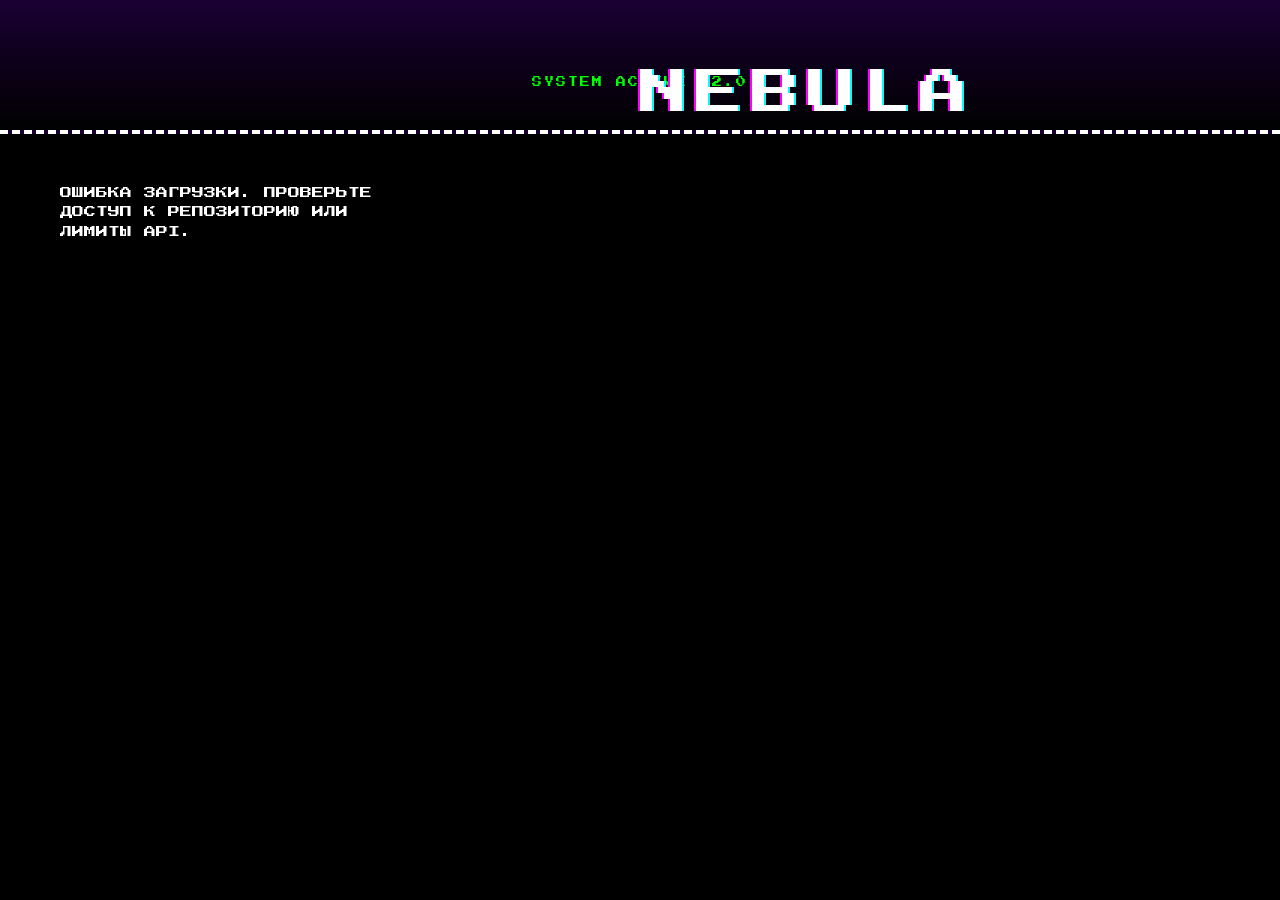
==== index.html @ 45affe9d "load`" ====
<!DOCTYPE html>
<html lang="ru">
<head>
    <meta charset="UTF-8">
    <meta name="viewport" content="width=device-width, initial-scale=1.0">
    <title>Nebula Video</title>
    <link rel="icon" href="data:image/svg+xml,<svg xmlns='http://www.w3.org/2000/svg' viewBox='0 0 100 100'><circle cx='50' cy='50' r='40' fill='none' stroke='white' stroke-width='5'/><path d='M40 35l25 15-25 15z' fill='white'/></svg>">
    <link rel="stylesheet" href="style.css">
    <link rel="preconnect" href="https://fonts.googleapis.com">
<link rel="preconnect" href="https://fonts.googleapis.com">
<link rel="preconnect" href="https://fonts.gstatic.com" crossorigin>
<link href="https://fonts.googleapis.com/css2?family=Press+Start+2P&display=swap" rel="stylesheet">
</head>
<body>
    <header class="main-header" onclick="window.location.href='index.html'">
        <div class="logo-wrapper">
    <div class="pixel-logo">
        <span class="logo-layer">NEBULA</span>
        <span class="logo-layer">NEBULA</span>
        <span class="logo-layer">NEBULA</span>
    </div>
    <div class="logo-sub">SYSTEM ACTIVE v2.0</div>
</div>
    </header>

    <main id="app">
        </main>
        
    <script src="script.js"></script>
</body>
</html>
---- style.css ----
:root {
    --pixel-bg: #000000;
    --pixel-border: #ffffff;
    --pixel-accent: #00ff00;
    --pixel-glitch-1: #ff00ff;
    --pixel-glitch-2: #00ffff; 
    --pixel-text: #ffffff;
}

* {
    box-sizing: border-box;
}

body {
    background-color: var(--pixel-bg);
    color: var(--pixel-text);
    font-family: 'Press Start 2P', cursive;
    text-transform: uppercase;
    line-height: 1.6;
    font-size: 12px;
    margin: 0;
    padding: 0;
    overflow-x: hidden;
}

h1 {
    color: var(--pixel-accent);
    text-shadow: 4px 4px 0px #000;
    font-size: 18px;
    text-align: center;
}

.logo-wrapper {
    padding: 40px 0;
    text-align: center;
    background: linear-gradient(to bottom, #1a0033 0%, #000 100%);
    border-bottom: 4px dashed var(--pixel-border);
    margin-bottom: 30px;
}

.pixel-logo {
    position: relative;
    font-size: 48px;
    display: inline-block;
    color: #fff;
    letter-spacing: 8px;
    animation: glitch 1s infinite;
}

.logo-layer {
    position: absolute;
    top: 0; left: 0;
    width: 100%; height: 100%;
}

.logo-layer:nth-child(1) {
    color: var(--pixel-glitch-1);
    left: -2px;
    animation: glitch-anim 2s infinite linear alternate-reverse;
    text-shadow: 2px 0 0 var(--pixel-glitch-1);
}

.logo-layer:nth-child(2) {
    color: var(--pixel-glitch-2);
    left: 2px;
    animation: glitch-anim 3s infinite linear alternate-reverse;
    text-shadow: -2px 0 0 var(--pixel-glitch-2);
}

.logo-sub {
    margin-top: 15px;
    font-size: 10px;
    color: var(--pixel-accent);
    letter-spacing: 2px;
    animation: blink 0.8s infinite;
}

.video-grid {
    display: grid;
    grid-template-columns: repeat(auto-fill, minmax(280px, 1fr));
    gap: 30px;
    padding: 20px;
    max-width: 1200px;
    margin: 0 auto;
}

.glass {
    background: var(--pixel-bg);
    border: 4px solid var(--pixel-border);
    box-shadow: 
        inset -4px -4px 0px 0px #555,
        4px 4px 0px 0px #000;
    padding: 0;
    overflow: hidden;
}

.video-card {
    transition: transform 0.1s;
    cursor: pointer;
    image-rendering: pixelated;
}

.video-card:hover {
    border-color: var(--pixel-accent);
    transform: translateY(-5px);
}

.video-card p {
    padding: 0 15px;
    font-size: 10px;
}

.video-card small {
    padding: 0 15px 15px 15px;
    display: block;
    color: var(--pixel-accent);
}

.thumbnail {
    width: 100%;
    aspect-ratio: 16/9;
    background: #000;
    object-fit: cover;
    border-bottom: 4px solid var(--pixel-border);
    display: block;
}

.player-container {
    max-width: 900px;
    margin: 20px auto;
    width: 90%;
    padding-bottom: 40px;
}

video {
    width: 100%;
    border: 4px solid var(--pixel-border);
    background: #000;
    image-rendering: auto;
}

.controls {
    margin-top: 25px;
    display: flex;
    gap: 20px;
    flex-wrap: wrap;
    justify-content: center;
}

.btn {
    font-family: 'Press Start 2P', cursive;
    background: #222;
    border: 4px solid var(--pixel-border);
    color: white;
    padding: 12px 20px;
    cursor: pointer;
    box-shadow: 4px 4px 0px #000;
    position: relative;
    text-decoration: none;
    display: inline-block;
    font-size: 10px;
}

.btn:active {
    box-shadow: 0px 0px 0px #000;
    top: 4px;
    left: 4px;
}

@keyframes glitch-anim {
    0% { clip-path: inset(10% 0 30% 0); }
    20% { clip-path: inset(60% 0 10% 0); }
    40% { clip-path: inset(40% 0 50% 0); }
    60% { clip-path: inset(80% 0 5% 0); }
    80% { clip-path: inset(15% 0 70% 0); }
    100% { clip-path: inset(50% 0 20% 0); }
}

@keyframes blink {
    0%, 100% { opacity: 1; }
    50% { opacity: 0; }
}

@keyframes glitch {
    0% { transform: skew(0deg); }
    20% { transform: skew(-2deg); }
    40% { transform: skew(2deg); }
    60% { transform: skew(-1deg); }
    100% { transform: skew(0deg); }
}

@media (max-width: 768px) {
    .pixel-logo {
        font-size: 22px;
        letter-spacing: 4px;
    }

    .logo-wrapper {
        padding: 25px 10px;
    }

    .video-grid {
        grid-template-columns: 1fr;
        gap: 20px;
        padding: 15px;
    }

    h1 {
        font-size: 14px;
    }

    .btn {
        width: 100%;
        text-align: center;
        font-size: 9px;
    }

    .video-card:hover {
        transform: none;
    }

    .player-container {
        width: 95%;
    }
}
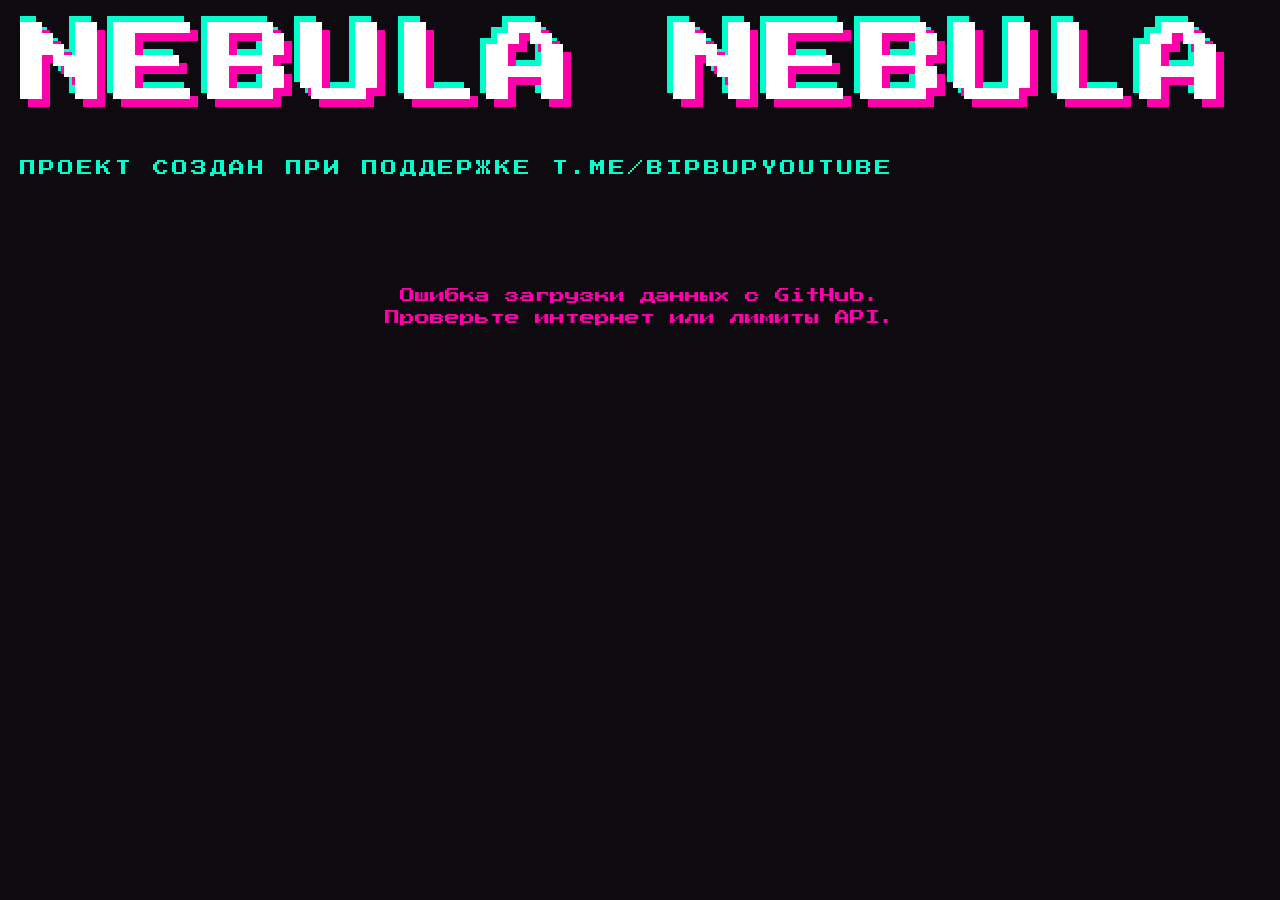
==== commit f501c380: "upd" ====
--- a/index.html
+++ b/index.html
@@ -12,14 +12,26 @@
 <link href="https://fonts.googleapis.com/css2?family=Press+Start+2P&display=swap" rel="stylesheet">
 </head>
 <body>
+    <!-- Yandex.Metrika counter -->
+    <script type="text/javascript">
+        (function(m,e,t,r,i,k,a){
+            m[i]=m[i]||function(){(m[i].a=m[i].a||[]).push(arguments)};
+            m[i].l=1*new Date();
+            for (var j = 0; j < document.scripts.length; j++) {if (document.scripts[j].src === r) { return; }}
+            k=e.createElement(t),a=e.getElementsByTagName(t)[0],k.async=1,k.src=r,a.parentNode.insertBefore(k,a)
+        })(window, document,'script','https://mc.yandex.ru/metrika/tag.js?id=108282959', 'ym');
+
+        ym(108282959, 'init', {ssr:true, webvisor:true, clickmap:true, ecommerce:"dataLayer", referrer: document.referrer, url: location.href, accurateTrackBounce:true, trackLinks:true});
+    </script>
+    <noscript><div><img src="https://mc.yandex.ru/watch/108282959" style="position:absolute; left:-9999px;" alt="" /></div></noscript>
+    <!-- /Yandex.Metrika counter -->
     <header class="main-header" onclick="window.location.href='index.html'">
         <div class="logo-wrapper">
     <div class="pixel-logo">
         <span class="logo-layer">NEBULA</span>
         <span class="logo-layer">NEBULA</span>
-        <span class="logo-layer">NEBULA</span>
     </div>
-    <div class="logo-sub">SYSTEM ACTIVE v2.0</div>
+    <div class="logo-sub">ПРОЕКТ СОЗДАН ПРИ ПОДДЕРЖКЕ t.me/bipbupyoutube</div>
 </div>
     </header>
 
--- a/style.css
+++ b/style.css
@@ -1,10 +1,11 @@
 :root {
-    --pixel-bg: #000000;
-    --pixel-border: #ffffff;
-    --pixel-accent: #00ff00;
-    --pixel-glitch-1: #ff00ff;
-    --pixel-glitch-2: #00ffff; 
-    --pixel-text: #ffffff;
+    --bg: #0d0b0f;
+    --surface: #1c1821;
+    --border-heavy: #ffffff;
+    --accent-primary: #ff00aa;
+    --accent-secondary: #00ffcc;
+    --text: #f8f8f8;
+    --text-muted: #b0a8c0;
 }
 
 * {
@@ -12,214 +13,329 @@
 }
 
 body {
-    background-color: var(--pixel-bg);
-    color: var(--pixel-text);
-    font-family: 'Press Start 2P', cursive;
-    text-transform: uppercase;
-    line-height: 1.6;
-    font-size: 12px;
+    background-color: var(--bg);
+    color: var(--text);
+    font-family: 'Press Start 2P', system-ui, sans-serif;
+    line-height: 1.5;
+    font-size: 15px;
     margin: 0;
     padding: 0;
     overflow-x: hidden;
+    text-rendering: optimizeLegibility;
 }
 
 h1 {
-    color: var(--pixel-accent);
-    text-shadow: 4px 4px 0px #000;
-    font-size: 18px;
-    text-align: center;
+    color: var(--accent-primary);
+    font-size: clamp(2.4rem, 1vw, 4.2rem);
+    text-align: center;
+    letter-spacing: -0.03em;
+    text-transform: uppercase;
+    margin: 0;
+    text-shadow: 
+        6px 6px 0 var(--accent-secondary),
+        -3px -3px 0 var(--accent-primary);
+    word-break: break-word;
+    overflow-wrap: break-word;
+}
+
+.player-container h1 {
+    margin: 30px 20px 20px;
+    text-align: center;
+    font-size: clamp(1.5rem, 4.5vw, 2.4rem);
+    color: var(--accent-primary);
+    text-shadow: 
+        6px 6px 0 var(--accent-secondary),
+        -3px -3px 0 var(--accent-primary);
+    word-break: break-word;
+    overflow-wrap: break-word;
+    line-height: 1.3;
+    padding: 0 15px;
+}
+
+.player-container .glass > * {
+    max-width: 100%;
+}
+
+.header {
+    padding: 6rem 1.5rem 4rem;
+    text-align: center;
+    background: var(--surface);
+    border-bottom: 8px solid var(--border-heavy);
+    position: relative;
+    max-width: 100%;
+}
+
+.header::after {
+    content: '';
+    position: absolute;
+    bottom: -4px;
+    left: 0;
+    right: 0;
+    height: 8px;
+    background: linear-gradient(to right, var(--accent-primary), var(--accent-secondary));
 }
 
 .logo-wrapper {
-    padding: 40px 0;
-    text-align: center;
-    background: linear-gradient(to bottom, #1a0033 0%, #000 100%);
-    border-bottom: 4px dashed var(--pixel-border);
-    margin-bottom: 30px;
+    display: inline-block;
+    position: relative;
+    max-width: 100%;
+    padding: 0 20px;
 }
 
 .pixel-logo {
-    position: relative;
-    font-size: 48px;
-    display: inline-block;
-    color: #fff;
-    letter-spacing: 8px;
-    animation: glitch 1s infinite;
-}
-
-.logo-layer {
-    position: absolute;
-    top: 0; left: 0;
-    width: 100%; height: 100%;
-}
-
-.logo-layer:nth-child(1) {
-    color: var(--pixel-glitch-1);
-    left: -2px;
-    animation: glitch-anim 2s infinite linear alternate-reverse;
-    text-shadow: 2px 0 0 var(--pixel-glitch-1);
-}
-
-.logo-layer:nth-child(2) {
-    color: var(--pixel-glitch-2);
-    left: 2px;
-    animation: glitch-anim 3s infinite linear alternate-reverse;
-    text-shadow: -2px 0 0 var(--pixel-glitch-2);
+    font-size: clamp(2.8rem, 8vw, 5.5rem);
+    letter-spacing: 0.06em;
+    color: #ffffff;
+    text-shadow: 
+        8px 8px 0 var(--accent-primary),
+        -6px -6px 0 var(--accent-secondary);
+    transition: transform 0.2s linear;
+    display: block;
+    white-space: nowrap;
+    overflow: hidden;
+    text-overflow: ellipsis;
+}
+
+.logo-wrapper:hover .pixel-logo {
+    transform: rotate(-3deg) scale(1.05);
 }
 
 .logo-sub {
-    margin-top: 15px;
-    font-size: 10px;
-    color: var(--pixel-accent);
-    letter-spacing: 2px;
-    animation: blink 0.8s infinite;
+    margin-top: 1.5rem;
+    font-size: clamp(0.85rem, 2.5vw, 1rem);
+    color: var(--accent-secondary);
+    letter-spacing: 3px;
+    text-transform: uppercase;
+    max-width: 100%;
+    overflow-wrap: break-word;
 }
 
 .video-grid {
     display: grid;
-    grid-template-columns: repeat(auto-fill, minmax(280px, 1fr));
-    gap: 30px;
-    padding: 20px;
-    max-width: 1200px;
+    grid-template-columns: repeat(auto-fill, minmax(300px, 1fr));
+    gap: 2rem;
+    padding: 4rem 1.5rem;
+    max-width: 1400px;
     margin: 0 auto;
 }
 
 .glass {
-    background: var(--pixel-bg);
-    border: 4px solid var(--pixel-border);
-    box-shadow: 
-        inset -4px -4px 0px 0px #555,
-        4px 4px 0px 0px #000;
+    background: var(--surface);
+    border: 6px solid var(--border-heavy);
     padding: 0;
     overflow: hidden;
+    box-shadow: 8px 8px 0 #000;
+}
+
+.glass:hover {
+    transform: translate(-6px, -6px);
+    box-shadow: 14px 14px 0 var(--accent-primary);
+    border-color: var(--accent-secondary);
+}
+
+.controls {
+    margin-top: 10px;
+    padding: 0 25px 30px;
+    display: flex;
+    flex-wrap: wrap;
+    gap: 20px;
+    justify-content: center;     
+    align-items: center;
 }
 
 .video-card {
-    transition: transform 0.1s;
     cursor: pointer;
-    image-rendering: pixelated;
-}
-
-.video-card:hover {
-    border-color: var(--pixel-accent);
-    transform: translateY(-5px);
-}
-
-.video-card p {
-    padding: 0 15px;
-    font-size: 10px;
-}
-
-.video-card small {
-    padding: 0 15px 15px 15px;
-    display: block;
-    color: var(--pixel-accent);
+    height: 100%;
+    display: flex;
+    flex-direction: column;
+}
+
+.thumbnail-container {
+    position: relative;
+    width: 100%;
+    aspect-ratio: 16 / 9;
+    overflow: hidden;
+    border-bottom: 6px solid var(--border-heavy);
+    background: #0a0a0a;
+    display: flex;
+    align-items: center;
+    justify-content: center;
 }
 
 .thumbnail {
     width: 100%;
-    aspect-ratio: 16/9;
-    background: #000;
+    height: 100%;
     object-fit: cover;
-    border-bottom: 4px solid var(--pixel-border);
+    image-rendering: pixelated;
+    transition: transform 0.3s ease;
+    display: none;
+}
+
+.thumbnail-video {
+    width: 100%;
+    height: 100%;
+    object-fit: cover;
+    pointer-events: none;
+}
+
+.thumbnail-loading {
+    color: var(--accent-secondary);
+    font-size: 11px;
+    text-align: center;
+    text-shadow: 0 0 8px currentColor;
+    animation: blink 1.2s infinite;
+    letter-spacing: 1px;
+}
+
+.thumbnail-error {
+    color: var(--accent-primary);
+    font-size: 10px;
+    text-align: center;
+    padding: 10px;
+    text-shadow: 0 0 6px currentColor;
+}
+
+@keyframes blink {
+    0%, 100% { opacity: 1; }
+    50% { opacity: 0.4; }
+}
+
+.video-card:hover .thumbnail,
+.video-card:hover .thumbnail-video {
+    transform: scale(1.08);
+}
+
+.video-card p {
+    padding: 1.5rem 1.5rem 0.75rem;
+    font-size: 1.05rem;
+    margin: 0;
+    font-weight: bold;
+    text-transform: uppercase;
+    word-break: break-word;
+    overflow-wrap: break-word;
+}
+
+.video-card small {
+    padding: 0 1.5rem 1.5rem;
+    color: var(--accent-primary);
+    font-size: 0.85rem;
+}
+
+.player-container {
+    max-width: 1000px;
+    margin: 4rem auto;
+    padding: 0 1.5rem 5rem;
+}
+
+.player-container .back-btn {
     display: block;
-}
-
-.player-container {
-    max-width: 900px;
-    margin: 20px auto;
-    width: 90%;
-    padding-bottom: 40px;
+    margin: 35px auto 0;
+    background: transparent;
+    color: var(--text);
+    border: 6px solid rgba(255, 255, 255, 0.35);
+    padding: 16px 32px;
+    min-width: 260px;
+    font-size: 0.95rem;
+    text-transform: uppercase;
+    letter-spacing: 2px;
+    box-shadow: 6px 6px 0 #000;
+    transition: all 0.12s linear;
+}
+
+.player-container .back-btn:active {
+    transform: translate(3px, 3px);
+    box-shadow: 2px 2px 0 #000;
+}
+
+.player-container .back-btn:hover {
+    border-color: var(--accent-secondary);
+    color: var(--accent-secondary);
+    transform: translate(-3px, -3px);
 }
 
 video {
     width: 100%;
-    border: 4px solid var(--pixel-border);
+    border: 8px solid var(--border-heavy);
     background: #000;
-    image-rendering: auto;
-}
-
-.controls {
-    margin-top: 25px;
-    display: flex;
-    gap: 20px;
-    flex-wrap: wrap;
-    justify-content: center;
+    box-shadow: 10px 10px 0 #000;
 }
 
 .btn {
-    font-family: 'Press Start 2P', cursive;
-    background: #222;
-    border: 4px solid var(--pixel-border);
-    color: white;
-    padding: 12px 20px;
+    font-family: inherit;
+    background: var(--surface);
+    border: 6px solid var(--border-heavy);
+    color: var(--text);
+    padding: 16px 24px;
     cursor: pointer;
-    box-shadow: 4px 4px 0px #000;
-    position: relative;
-    text-decoration: none;
-    display: inline-block;
-    font-size: 10px;
+    font-size: 0.95rem;
+    text-transform: uppercase;
+    letter-spacing: 1.5px;
+    box-shadow: 6px 6px 0 #000;
+    transition: all 0.12s linear;
+    min-width: 165px;         
+    text-align: center;
+    white-space: nowrap;
+    flex: 1 1 165px;          
+}
+
+.btn:hover {
+    background: var(--accent-primary);
+    color: #000;
+    border-color: var(--accent-secondary);
+    box-shadow: 10px 10px 0 #000;
+    transform: translate(-4px, -4px);
 }
 
 .btn:active {
-    box-shadow: 0px 0px 0px #000;
-    top: 4px;
-    left: 4px;
-}
-
-@keyframes glitch-anim {
-    0% { clip-path: inset(10% 0 30% 0); }
-    20% { clip-path: inset(60% 0 10% 0); }
-    40% { clip-path: inset(40% 0 50% 0); }
-    60% { clip-path: inset(80% 0 5% 0); }
-    80% { clip-path: inset(15% 0 70% 0); }
-    100% { clip-path: inset(50% 0 20% 0); }
-}
-
-@keyframes blink {
-    0%, 100% { opacity: 1; }
-    50% { opacity: 0; }
-}
-
-@keyframes glitch {
-    0% { transform: skew(0deg); }
-    20% { transform: skew(-2deg); }
-    40% { transform: skew(2deg); }
-    60% { transform: skew(-1deg); }
-    100% { transform: skew(0deg); }
+    transform: translate(4px, 4px);
+    box-shadow: 2px 2px 0 #000;
+}
+
+@keyframes heavy-shake {
+    0%, 100% { transform: translate(0); }
+    20% { transform: translate(-3px, 3px); }
+    40% { transform: translate(3px, -3px); }
+}
+
+.logo-wrapper:hover .pixel-logo {
+    animation: heavy-shake 0.4s linear;
 }
 
 @media (max-width: 768px) {
+    .header {
+        padding: 4rem 1rem 3rem;
+    }
+    
+    .logo-wrapper {
+        padding: 0 10px;
+    }
+    
     .pixel-logo {
-        font-size: 22px;
-        letter-spacing: 4px;
-    }
-
-    .logo-wrapper {
-        padding: 25px 10px;
-    }
-
+        font-size: clamp(2.2rem, 7vw, 4rem);
+        letter-spacing: 0.04em;
+    }
+    
     .video-grid {
         grid-template-columns: 1fr;
-        gap: 20px;
-        padding: 15px;
-    }
-
-    h1 {
-        font-size: 14px;
-    }
-
+        gap: 1.5rem;
+        padding: 2rem 1rem;
+    }
+    
+    .glass:hover {
+        transform: translate(-4px, -4px);
+    }
+    
     .btn {
         width: 100%;
         text-align: center;
-        font-size: 9px;
-    }
-
-    .video-card:hover {
-        transform: none;
-    }
-
-    .player-container {
-        width: 95%;
+    }
+    
+    h1 {
+        font-size: clamp(2rem, 5.5vw, 3rem);
+    }
+    
+    .logo-sub {
+        font-size: 0.9rem;
+        letter-spacing: 2px;
     }
 }
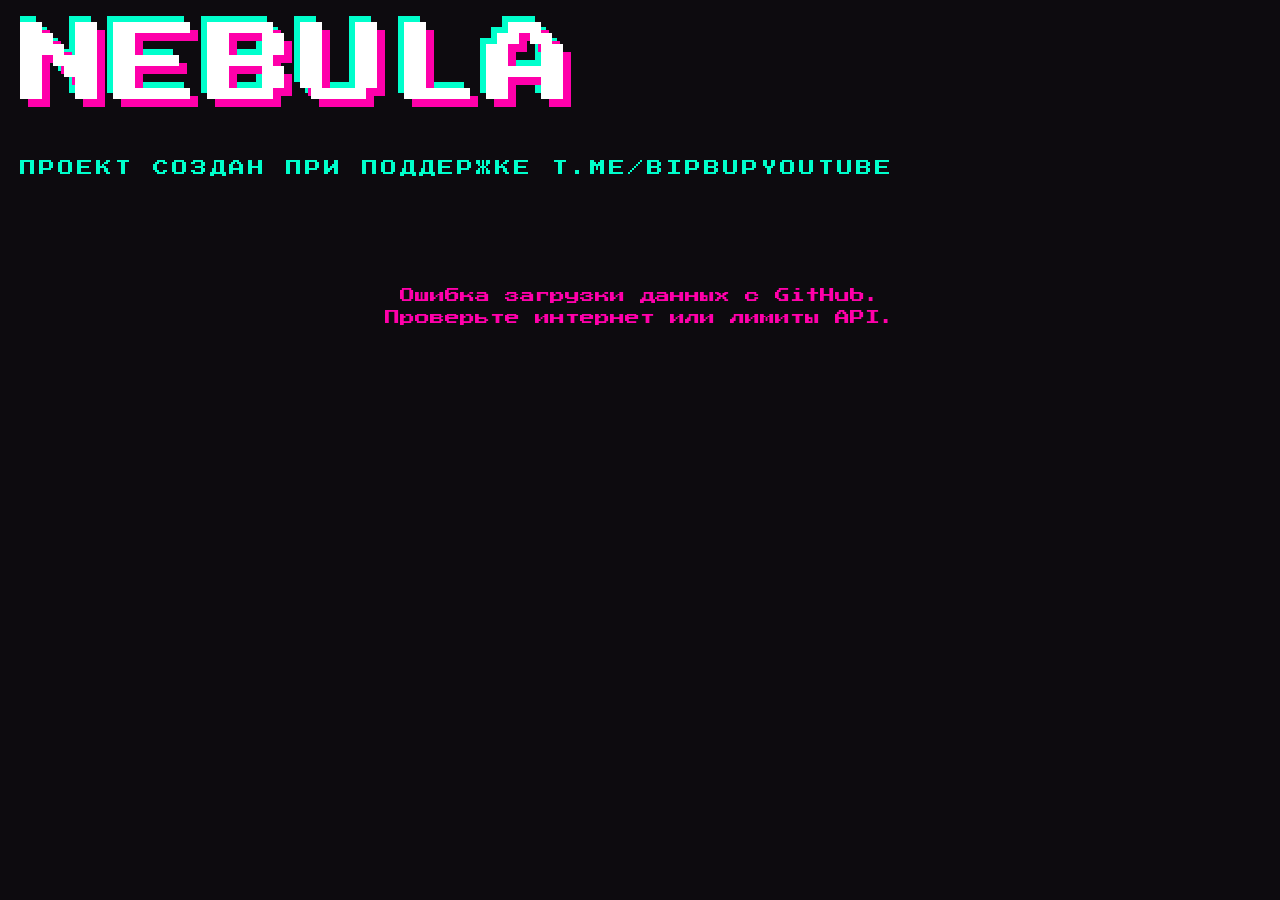
==== commit ba291c36: "upd" ====
--- a/index.html
+++ b/index.html
@@ -29,7 +29,6 @@
         <div class="logo-wrapper">
     <div class="pixel-logo">
         <span class="logo-layer">NEBULA</span>
-        <span class="logo-layer">NEBULA</span>
     </div>
     <div class="logo-sub">ПРОЕКТ СОЗДАН ПРИ ПОДДЕРЖКЕ t.me/bipbupyoutube</div>
 </div>
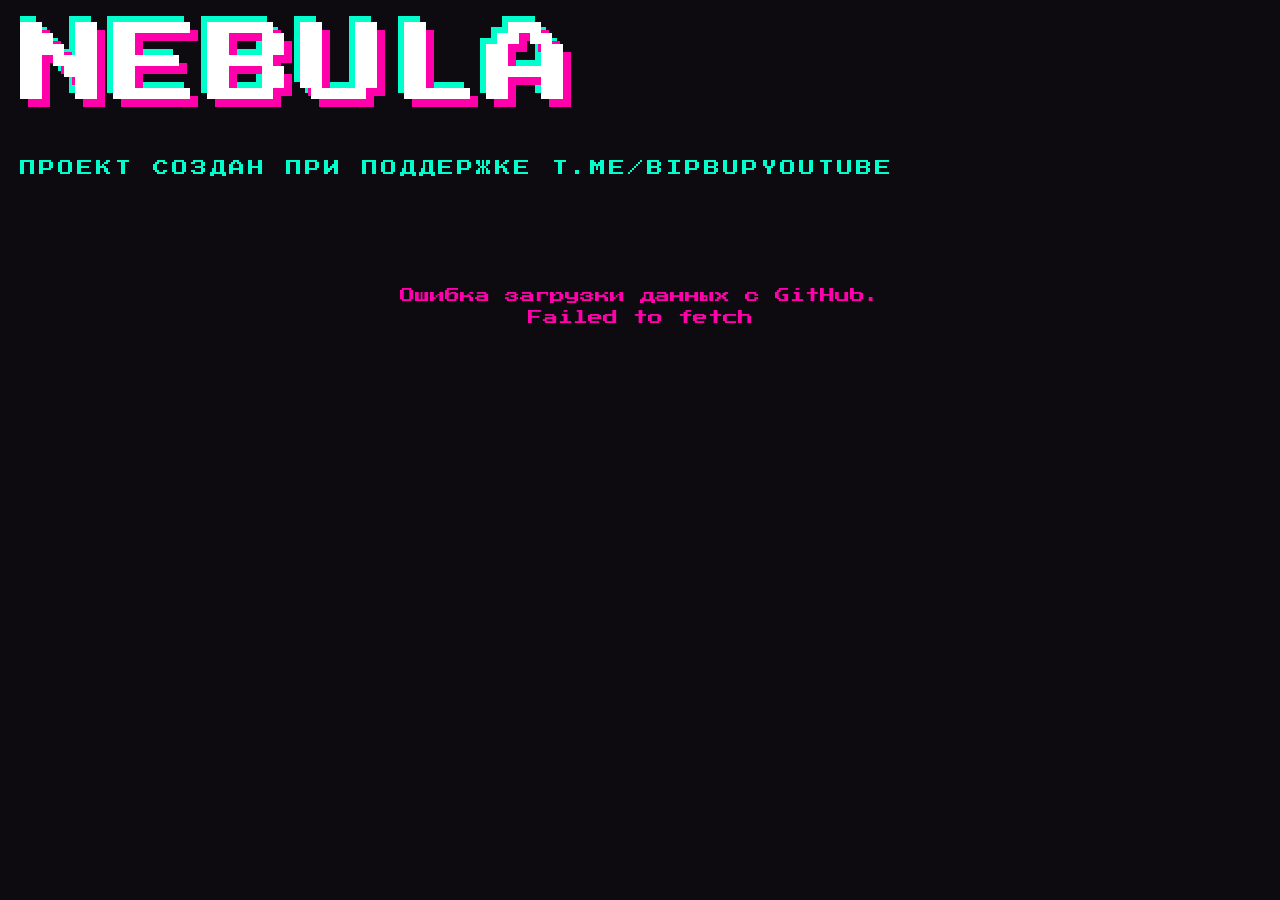
==== commit a7188383: "rework code" ====
--- a/index.html
+++ b/index.html
@@ -3,16 +3,15 @@
 <head>
     <meta charset="UTF-8">
     <meta name="viewport" content="width=device-width, initial-scale=1.0">
-    <title>Nebula Video</title>
+    <title>Nebula Player</title>
     <link rel="icon" href="data:image/svg+xml,<svg xmlns='http://www.w3.org/2000/svg' viewBox='0 0 100 100'><circle cx='50' cy='50' r='40' fill='none' stroke='white' stroke-width='5'/><path d='M40 35l25 15-25 15z' fill='white'/></svg>">
     <link rel="stylesheet" href="style.css">
     <link rel="preconnect" href="https://fonts.googleapis.com">
-<link rel="preconnect" href="https://fonts.googleapis.com">
-<link rel="preconnect" href="https://fonts.gstatic.com" crossorigin>
-<link href="https://fonts.googleapis.com/css2?family=Press+Start+2P&display=swap" rel="stylesheet">
+    <link rel="preconnect" href="https://fonts.googleapis.com">
+    <link rel="preconnect" href="https://fonts.gstatic.com" crossorigin>
+    <link href="https://fonts.googleapis.com/css2?family=Press+Start+2P&display=swap" rel="stylesheet">
 </head>
 <body>
-    <!-- Yandex.Metrika counter -->
     <script type="text/javascript">
         (function(m,e,t,r,i,k,a){
             m[i]=m[i]||function(){(m[i].a=m[i].a||[]).push(arguments)};
@@ -24,7 +23,7 @@
         ym(108282959, 'init', {ssr:true, webvisor:true, clickmap:true, ecommerce:"dataLayer", referrer: document.referrer, url: location.href, accurateTrackBounce:true, trackLinks:true});
     </script>
     <noscript><div><img src="https://mc.yandex.ru/watch/108282959" style="position:absolute; left:-9999px;" alt="" /></div></noscript>
-    <!-- /Yandex.Metrika counter -->
+    
     <header class="main-header" onclick="window.location.href='index.html'">
         <div class="logo-wrapper">
     <div class="pixel-logo">
--- a/style.css
+++ b/style.css
@@ -25,15 +25,12 @@
 }
 
 h1 {
-    color: var(--accent-primary);
-    font-size: clamp(2.4rem, 1vw, 4.2rem);
+    color: var(--text);
+    font-size: clamp(1.5rem, 0.5vw, 2.4rem);
     text-align: center;
     letter-spacing: -0.03em;
     text-transform: uppercase;
     margin: 0;
-    text-shadow: 
-        6px 6px 0 var(--accent-secondary),
-        -3px -3px 0 var(--accent-primary);
     word-break: break-word;
     overflow-wrap: break-word;
 }
@@ -41,11 +38,8 @@
 .player-container h1 {
     margin: 30px 20px 20px;
     text-align: center;
-    font-size: clamp(1.5rem, 4.5vw, 2.4rem);
-    color: var(--accent-primary);
-    text-shadow: 
-        6px 6px 0 var(--accent-secondary),
-        -3px -3px 0 var(--accent-primary);
+    font-size: clamp(1.5rem, 0.5vw, 2.4rem);
+    color: var(--text);
     word-break: break-word;
     overflow-wrap: break-word;
     line-height: 1.3;
@@ -120,7 +114,6 @@
 }
 
 .glass {
-    background: var(--surface);
     border: 6px solid var(--border-heavy);
     padding: 0;
     overflow: hidden;
@@ -148,6 +141,7 @@
     height: 100%;
     display: flex;
     flex-direction: column;
+    position: relative;
 }
 
 .thumbnail-container {
@@ -171,13 +165,6 @@
     display: none;
 }
 
-.thumbnail-video {
-    width: 100%;
-    height: 100%;
-    object-fit: cover;
-    pointer-events: none;
-}
-
 .thumbnail-loading {
     color: var(--accent-secondary);
     font-size: 11px;
@@ -275,7 +262,8 @@
     min-width: 165px;         
     text-align: center;
     white-space: nowrap;
-    flex: 1 1 165px;          
+    flex: 1 1 165px;       
+    max-width: 450px;   
 }
 
 .btn:hover {
@@ -291,51 +279,76 @@
     box-shadow: 2px 2px 0 #000;
 }
 
-@keyframes heavy-shake {
-    0%, 100% { transform: translate(0); }
-    20% { transform: translate(-3px, 3px); }
-    40% { transform: translate(3px, -3px); }
-}
-
-.logo-wrapper:hover .pixel-logo {
-    animation: heavy-shake 0.4s linear;
+.btn.small {
+    padding: 6px 12px;
+    font-size: 13px;
+    min-width: auto;
+    flex: none;
+    box-shadow: 3px 3px 0 #000;
+}
+
+.modal {
+    position: fixed;
+    inset: 0;
+    background: rgba(13, 11, 15, 0.95);
+    display: none;
+    align-items: center;
+    justify-content: center;
+    z-index: 9999;
+    font-family: 'Press Start 2P', system-ui, sans-serif;
+}
+
+.modal-content {
+    background: var(--surface);
+    border: 6px solid var(--border-heavy);
+    box-shadow: 12px 12px 0 #000;
+    padding: 30px 40px;
+    max-width: 520px;
+    width: 92%;
+    color: var(--text);
+}
+
+.modal-content h2 {
+    text-align: center;
+    margin-bottom: 20px;
+    font-size: 1.2rem;
+    color: var(--accent-primary);
+}
+
+.modal-content input,
+.modal-content textarea,
+.modal-content select {
+    width: 100%;
+    padding: 12px 14px;
+    margin-bottom: 15px;
+    background: #0d0b0f;
+    border: 4px solid var(--border-heavy);
+    color: var(--text);
+    font-family: inherit;
+    font-size: 13px;
+    outline: none;
+}
+
+.modal-content textarea {
+    min-height: 120px;
+    resize: vertical;
+}
+
+.modal-content label {
+    display: block;
+    margin: 8px 0 4px;
+    font-size: 11px;
+    color: var(--accent-secondary);
+    letter-spacing: 1px;
 }
 
 @media (max-width: 768px) {
-    .header {
-        padding: 4rem 1rem 3rem;
+    .modal-content {
+        padding: 25px 20px;
     }
-    
-    .logo-wrapper {
-        padding: 0 10px;
-    }
-    
-    .pixel-logo {
-        font-size: clamp(2.2rem, 7vw, 4rem);
-        letter-spacing: 0.04em;
-    }
-    
     .video-grid {
         grid-template-columns: 1fr;
         gap: 1.5rem;
         padding: 2rem 1rem;
     }
-    
-    .glass:hover {
-        transform: translate(-4px, -4px);
-    }
-    
-    .btn {
-        width: 100%;
-        text-align: center;
-    }
-    
-    h1 {
-        font-size: clamp(2rem, 5.5vw, 3rem);
-    }
-    
-    .logo-sub {
-        font-size: 0.9rem;
-        letter-spacing: 2px;
-    }
 }
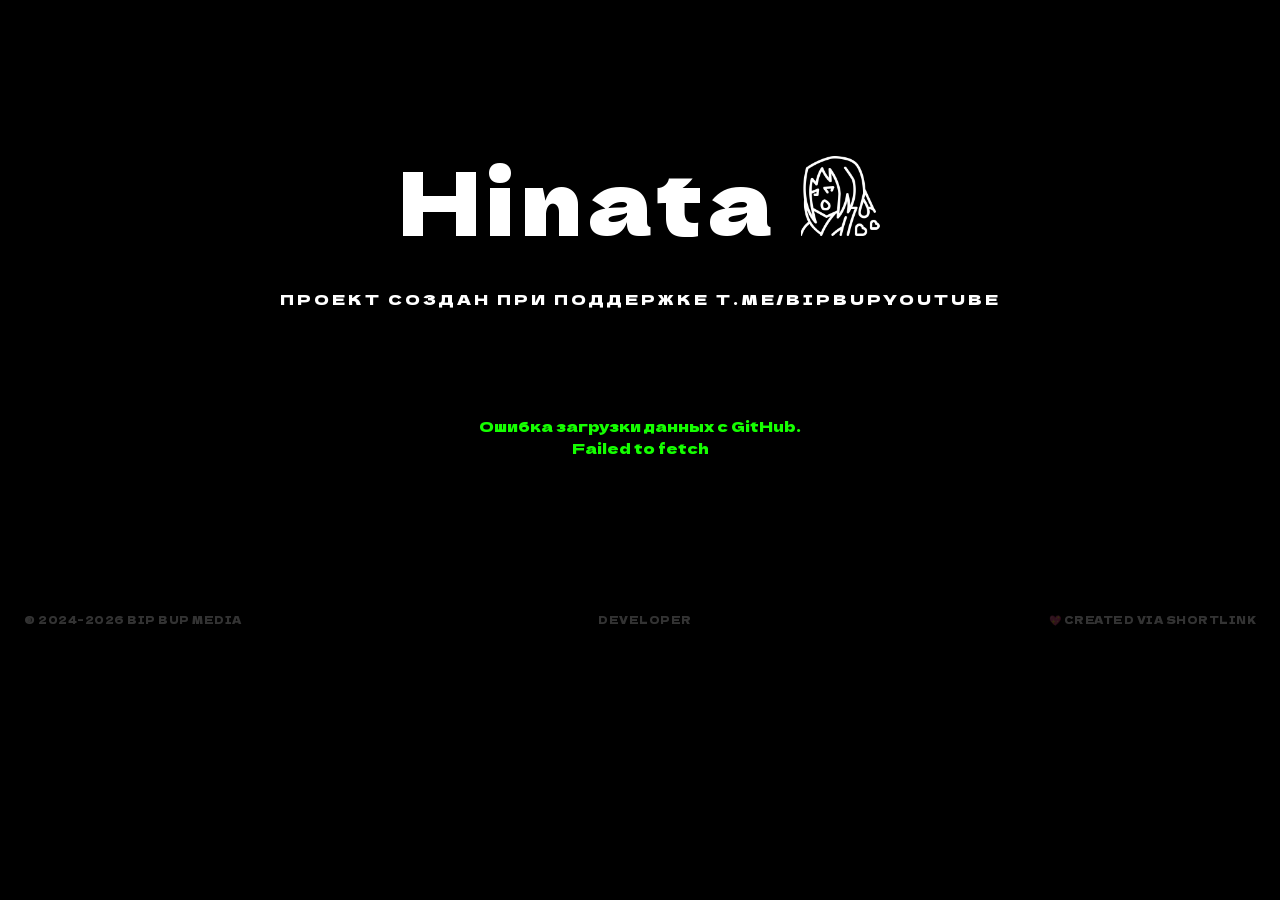
==== commit a6a1bdc7: "upd" ====
--- a/index.html
+++ b/index.html
@@ -3,13 +3,14 @@
 <head>
     <meta charset="UTF-8">
     <meta name="viewport" content="width=device-width, initial-scale=1.0">
-    <title>Nebula Player</title>
-    <link rel="icon" href="data:image/svg+xml,<svg xmlns='http://www.w3.org/2000/svg' viewBox='0 0 100 100'><circle cx='50' cy='50' r='40' fill='none' stroke='white' stroke-width='5'/><path d='M40 35l25 15-25 15z' fill='white'/></svg>">
+    <title>Hinata Player</title>
+    <link rel="icon" type="image/svg+xml" href="icon.svg">
+    <link rel="alternate icon" type="image/x-icon" href="favicon.ico">
     <link rel="stylesheet" href="style.css">
     <link rel="preconnect" href="https://fonts.googleapis.com">
     <link rel="preconnect" href="https://fonts.googleapis.com">
     <link rel="preconnect" href="https://fonts.gstatic.com" crossorigin>
-    <link href="https://fonts.googleapis.com/css2?family=Press+Start+2P&display=swap" rel="stylesheet">
+    <link href="https://fonts.googleapis.com/css2?family=Dela+Gothic+One&display=swap" rel="stylesheet">
 </head>
 <body>
     <script type="text/javascript">
@@ -25,17 +26,35 @@
     <noscript><div><img src="https://mc.yandex.ru/watch/108282959" style="position:absolute; left:-9999px;" alt="" /></div></noscript>
     
     <header class="main-header" onclick="window.location.href='index.html'">
-        <div class="logo-wrapper">
     <div class="pixel-logo">
-        <span class="logo-layer">NEBULA</span>
+        <br>
+        <a class="logo-layer">Hinata
+            <img style="height: 80px;" src="logo.png" alt="">
+        </a>
     </div>
     <div class="logo-sub">ПРОЕКТ СОЗДАН ПРИ ПОДДЕРЖКЕ t.me/bipbupyoutube</div>
-</div>
     </header>
 
     <main id="app">
         </main>
         
     <script src="script.js"></script>
+
+    <footer class="site-footer">
+        <div class="footer-content">
+            <div class="footer-left">
+                <div class="footer-text">© 2024–2026 BIP BUP Media</div>
+            </div>
+            
+            <div class="footer-center">
+                <a href="https://xqr4d.github.io/XQR4D/" target="_blank" class="footer-link">Developer</a>
+            </div>
+            
+            <div class="footer-right">
+                <a href="https://xqr4d.github.io/shortlink/" target="_blank" class="footer-link">💖 Created via shortlink</a>
+            </div>
+        </div>
+    </footer>
+
 </body>
 </html>
--- a/style.css
+++ b/style.css
@@ -1,11 +1,11 @@
 :root {
-    --bg: #0d0b0f;
-    --surface: #1c1821;
-    --border-heavy: #ffffff;
-    --accent-primary: #ff00aa;
-    --accent-secondary: #00ffcc;
-    --text: #f8f8f8;
-    --text-muted: #b0a8c0;
+    --bg: #000000;
+    --surface: #111111;
+    --border-heavy: #000000;
+    --accent-primary: #15ff00;
+    --accent-secondary: #ffffff;
+    --text: #ffffff;
+    --text-muted: #ffffff;
 }
 
 * {
@@ -15,7 +15,7 @@
 body {
     background-color: var(--bg);
     color: var(--text);
-    font-family: 'Press Start 2P', system-ui, sans-serif;
+    font-family: 'Dela Gothic One', sans-serif;
     line-height: 1.5;
     font-size: 15px;
     margin: 0;
@@ -66,7 +66,6 @@
     left: 0;
     right: 0;
     height: 8px;
-    background: linear-gradient(to right, var(--accent-primary), var(--accent-secondary));
 }
 
 .logo-wrapper {
@@ -78,11 +77,9 @@
 
 .pixel-logo {
     font-size: clamp(2.8rem, 8vw, 5.5rem);
+    text-align: center;
     letter-spacing: 0.06em;
     color: #ffffff;
-    text-shadow: 
-        8px 8px 0 var(--accent-primary),
-        -6px -6px 0 var(--accent-secondary);
     transition: transform 0.2s linear;
     display: block;
     white-space: nowrap;
@@ -96,7 +93,7 @@
 
 .logo-sub {
     margin-top: 1.5rem;
-    font-size: clamp(0.85rem, 2.5vw, 1rem);
+    text-align: center;
     color: var(--accent-secondary);
     letter-spacing: 3px;
     text-transform: uppercase;
@@ -198,14 +195,9 @@
     margin: 0;
     font-weight: bold;
     text-transform: uppercase;
+    letter-spacing: 1px;
     word-break: break-word;
     overflow-wrap: break-word;
-}
-
-.video-card small {
-    padding: 0 1.5rem 1.5rem;
-    color: var(--accent-primary);
-    font-size: 0.85rem;
 }
 
 .player-container {
@@ -279,14 +271,6 @@
     box-shadow: 2px 2px 0 #000;
 }
 
-.btn.small {
-    padding: 6px 12px;
-    font-size: 13px;
-    min-width: auto;
-    flex: none;
-    box-shadow: 3px 3px 0 #000;
-}
-
 .modal {
     position: fixed;
     inset: 0;
@@ -295,7 +279,7 @@
     align-items: center;
     justify-content: center;
     z-index: 9999;
-    font-family: 'Press Start 2P', system-ui, sans-serif;
+    font-family: 'Dela Gothic One', sans-serif;
 }
 
 .modal-content {
@@ -340,6 +324,55 @@
     font-size: 11px;
     color: var(--accent-secondary);
     letter-spacing: 1px;
+}
+
+.site-footer {
+    border-top: 8px solid var(--border-heavy);
+    padding: 2.5rem 1.5rem 2rem;
+    margin-top: auto;
+    width: 100%;
+}
+
+.footer-content {
+    max-width: 1400px;
+    margin: 0 auto;
+    display: flex;
+    flex-wrap: wrap;
+    justify-content: space-between;
+    align-items: center;
+    gap: 1.5rem;
+    font-size: 10px;
+    text-transform: uppercase;
+    letter-spacing: 0.5px;
+    color: var(--text-muted);
+}
+
+.footer-left,
+.footer-center,
+.footer-right {
+    display: flex;
+    align-items: center;
+    opacity: 0.2;
+}
+
+.footer-center {
+    gap: 2rem;
+}
+
+.footer-right {
+    gap: 1.8rem;
+}
+
+.footer-link {
+    color: var(--text-muted);
+    text-decoration: none;
+    transition: all 0.2s linear;
+    white-space: nowrap;
+}
+
+.footer-link:hover {
+    color: var(--accent-primary);
+    text-shadow: 0 0 8px var(--accent-primary);
 }
 
 @media (max-width: 768px) {
@@ -351,4 +384,15 @@
         gap: 1.5rem;
         padding: 2rem 1rem;
     }
+    .footer-content {
+        flex-direction: column;
+        text-align: center;
+        gap: 1.2rem;
+        padding-bottom: 1rem;
+    }
+    .footer-center,
+    .footer-right {
+        flex-direction: column;
+        gap: 0.8rem;
+    }
 }
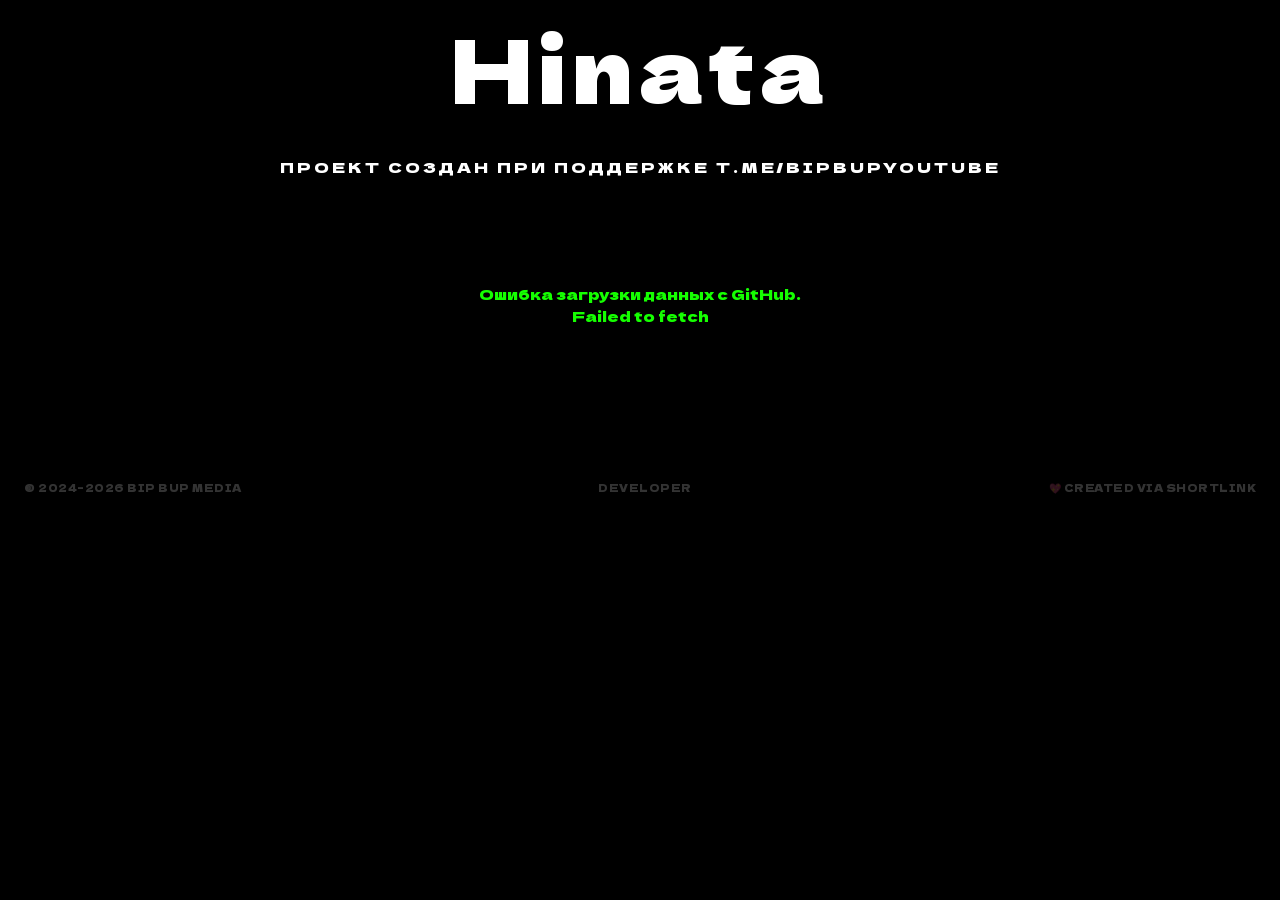
==== commit 94887a8f: "upd" ====
--- a/index.html
+++ b/index.html
@@ -27,10 +27,7 @@
     
     <header class="main-header" onclick="window.location.href='index.html'">
     <div class="pixel-logo">
-        <br>
-        <a class="logo-layer">Hinata
-            <img style="height: 80px;" src="logo.png" alt="">
-        </a>
+        <a class="logo-layer">Hinata</a>
     </div>
     <div class="logo-sub">ПРОЕКТ СОЗДАН ПРИ ПОДДЕРЖКЕ t.me/bipbupyoutube</div>
     </header>
